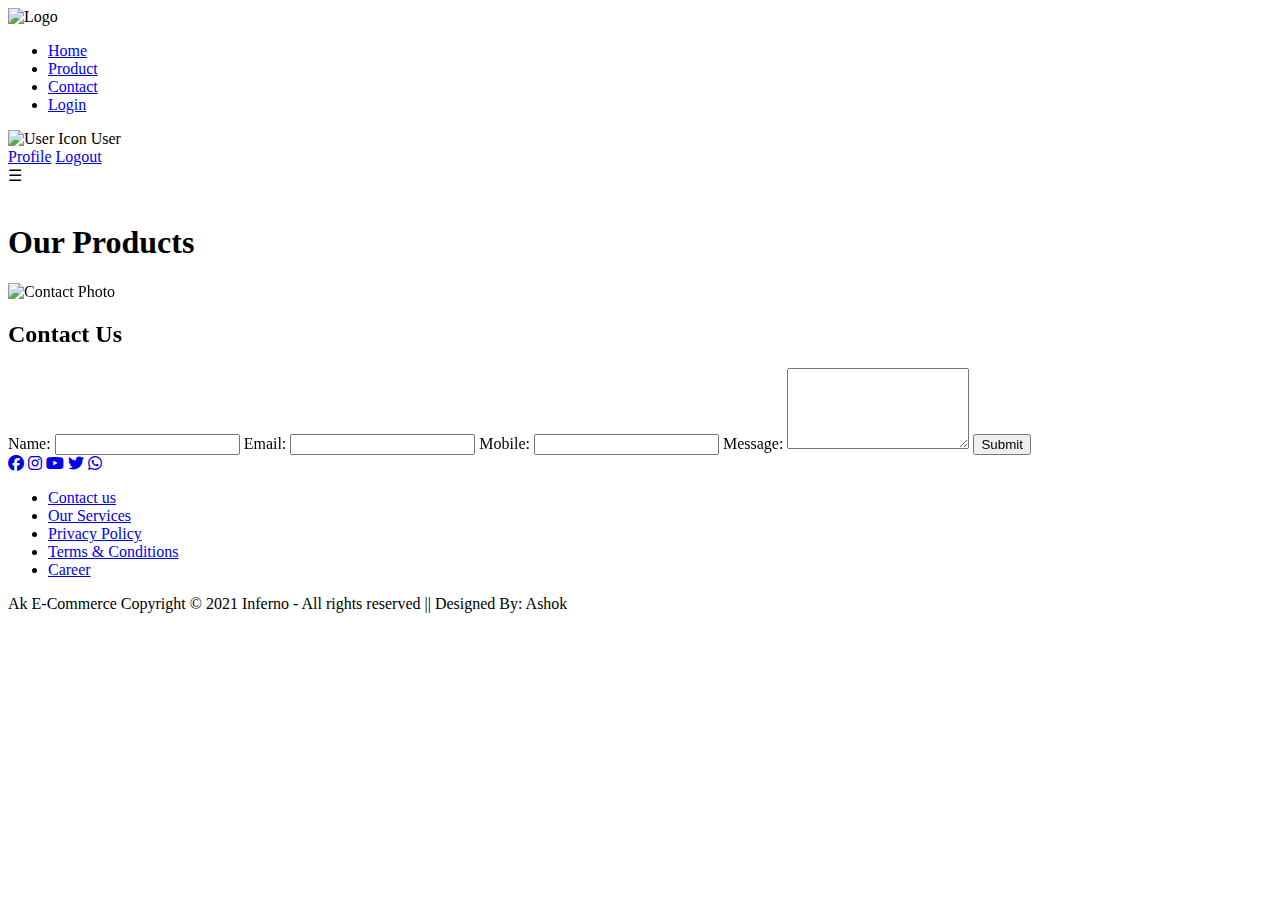
==== home.html @ 2c0a8b4c "homepage" ====
<!DOCTYPE html>
<html lang="en">
  <head>
    <meta charset="UTF-8" />
    <meta name="viewport" content="width=device-width, initial-scale=1.0" />
    <title>Home</title>
    <link
      rel="stylesheet"
      href="https://cdnjs.cloudflare.com/ajax/libs/font-awesome/6.4.0/css/all.min.css"
    />
    <link rel="stylesheet" href="home.css" />
    <script src="https://cdnjs.cloudflare.com/ajax/libs/axios/1.2.1/axios.min.js"></script>
    <link rel="stylesheet" href="https://unpkg.com/aos@next/dist/aos.css" />
  </head>
  <body>
    <nav>
      <div class="div_logo">
        <img src="image/akk.png" alt="Logo" />
      </div>
      <div class="div_ul">
        <ul>
          <li><a href="#">Home</a></li>
          <li><a href="#">Product</a></li>
          <li><a href="#">Contact</a></li>
          <li><a href="index.html">Login</a></li>
        </ul>
      </div>
      <div class="user">
        <img src="./image/icon11.png" alt="User Icon" />
        <span id="username">User</span>
        <div class="dropdown">
          <a href="#">Profile</a>
          <a href="#" id="logout">Logout</a>
        </div>
      </div>
      <div class="div_span">
        <span>&#9776;</span>
      </div>
    </nav>
    <section>
      <div class="hero_div">
        <img
          class="mySlides"
          src="https://learnwptech.com/wp-content/uploads/2020/06/Best-eCommerce-WordPress-theme-for-your-store.jpg"
          width="100%"
          alt=""
        />
        <img
          class="mySlides"
          src="https://webtors.com/wp-content/uploads/2020/12/blogs.jpg"
          width="100%"
          alt=""
        />
        <!-- <img class="mySlides" src="https://s.tmimgcdn.com/scr/800x500/236500/hero-header-section-template-for-fashion-shopping-website-ui-elements_236506-original.jpg" width="100%" alt=""> -->
        <!-- <img class="mySlides" src="https://thumbs.dreamstime.com/b/e-commerce-online-shopping-business-technology-concept-screen-e-commerce-online-shopping-business-technology-concept-screen-207950081.jpg" width="100%" alt=""> -->
      </div>
    </section>

    <h1>Our Products</h1>
     <div id="container" data-aos="zoom-in">
      <div id="cont" ></div>
    </div> 

    <div class="contact-container" data-aos="zoom-in">
      <aside class="photo-aside">
        <img src="./image/ecommerce.webp" alt="Contact Photo" />
      </aside>
      <div class="contact-form-container" data-aos="zoom-in">
        <form class="contact-form">
          <h2>Contact Us</h2>
          <label for="name">Name:</label>
          <input type="text" id="name" name="name" required />

          <label for="email">Email:</label>
          <input type="email" id="email" name="email" required />
          <label for="tel">Mobile:</label>
          <input type="tel" id="mobile" name="mobile" required />

          <label for="message">Message:</label>
          <textarea id="message" name="message" rows="5" required></textarea>

          <button type="submit">Submit</button>
        </form>
      </div>
    </div>
    <footer>
      <div class="footer">
        <div class="row">
          <a href="#"><i class="fab fa-facebook"></i></a>
          <a href="#"><i class="fab fa-instagram"></i></a>
          <a href="#"><i class="fab fa-youtube"></i></a>
          <a href="#"><i class="fab fa-twitter"></i></a>
          <a href="#"><i class="fab fa-whatsapp"></i></a>
        </div>

        <div class="row">
          <ul>
            <li><a href="#">Contact us</a></li>
            <li><a href="#">Our Services</a></li>
            <li><a href="#">Privacy Policy</a></li>
            <li><a href="#">Terms & Conditions</a></li>
            <li><a href="#">Career</a></li>
          </ul>
        </div>

        <div class="row">
          Ak E-Commerce Copyright © 2021 Inferno - All rights reserved ||
          Designed By: Ashok
        </div>
      </div>
    </footer>
    <script src="https://unpkg.com/aos@next/dist/aos.js"></script>
    <script>
      AOS.init({
        duration: 1000,
        offset: 100,
      });
    </script>
    <script src="./home.js"></script>
  </body>
</html>
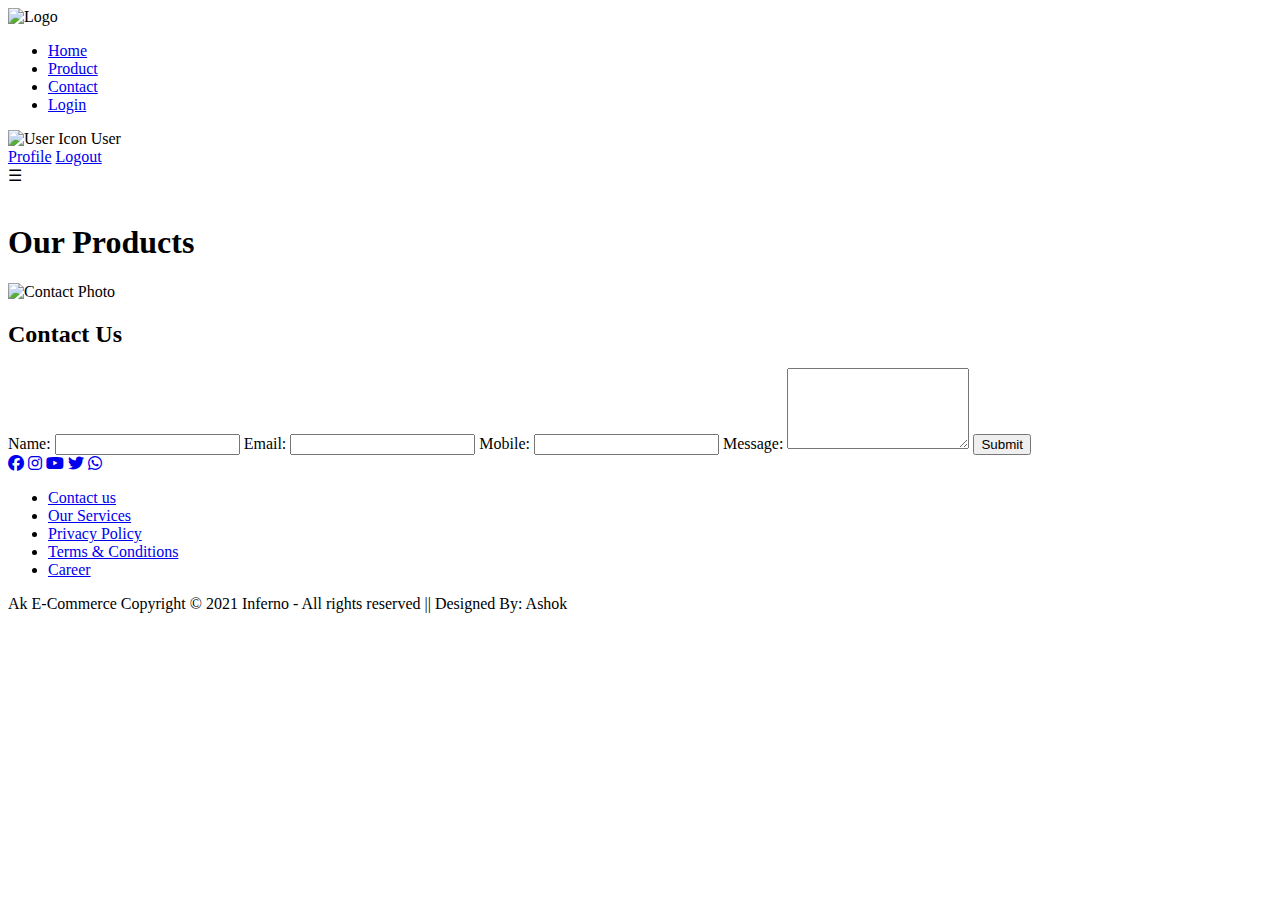
==== commit ec8386e2: "update" ====
--- a/home.html
+++ b/home.html
@@ -51,21 +51,21 @@
           width="100%"
           alt=""
         />
-        <!-- <img class="mySlides" src="https://s.tmimgcdn.com/scr/800x500/236500/hero-header-section-template-for-fashion-shopping-website-ui-elements_236506-original.jpg" width="100%" alt=""> -->
+        <img class="mySlides" src="https://images.vexels.com/media/users/3/194698/raw/34d9aa618f832510ce7290b4f183484a-shop-online-slider-template.jpg" width="100%" alt=""> 
         <!-- <img class="mySlides" src="https://thumbs.dreamstime.com/b/e-commerce-online-shopping-business-technology-concept-screen-e-commerce-online-shopping-business-technology-concept-screen-207950081.jpg" width="100%" alt=""> -->
       </div>
     </section>
 
     <h1>Our Products</h1>
-     <div id="container" data-aos="zoom-in">
+     <div id="container" data-aos="zoom-in"  >
       <div id="cont" ></div>
     </div> 
 
-    <div class="contact-container" data-aos="zoom-in">
+    <div class="contact-container">
       <aside class="photo-aside">
         <img src="./image/ecommerce.webp" alt="Contact Photo" />
       </aside>
-      <div class="contact-form-container" data-aos="zoom-in">
+      <div class="contact-form-container" >
         <form class="contact-form">
           <h2>Contact Us</h2>
           <label for="name">Name:</label>
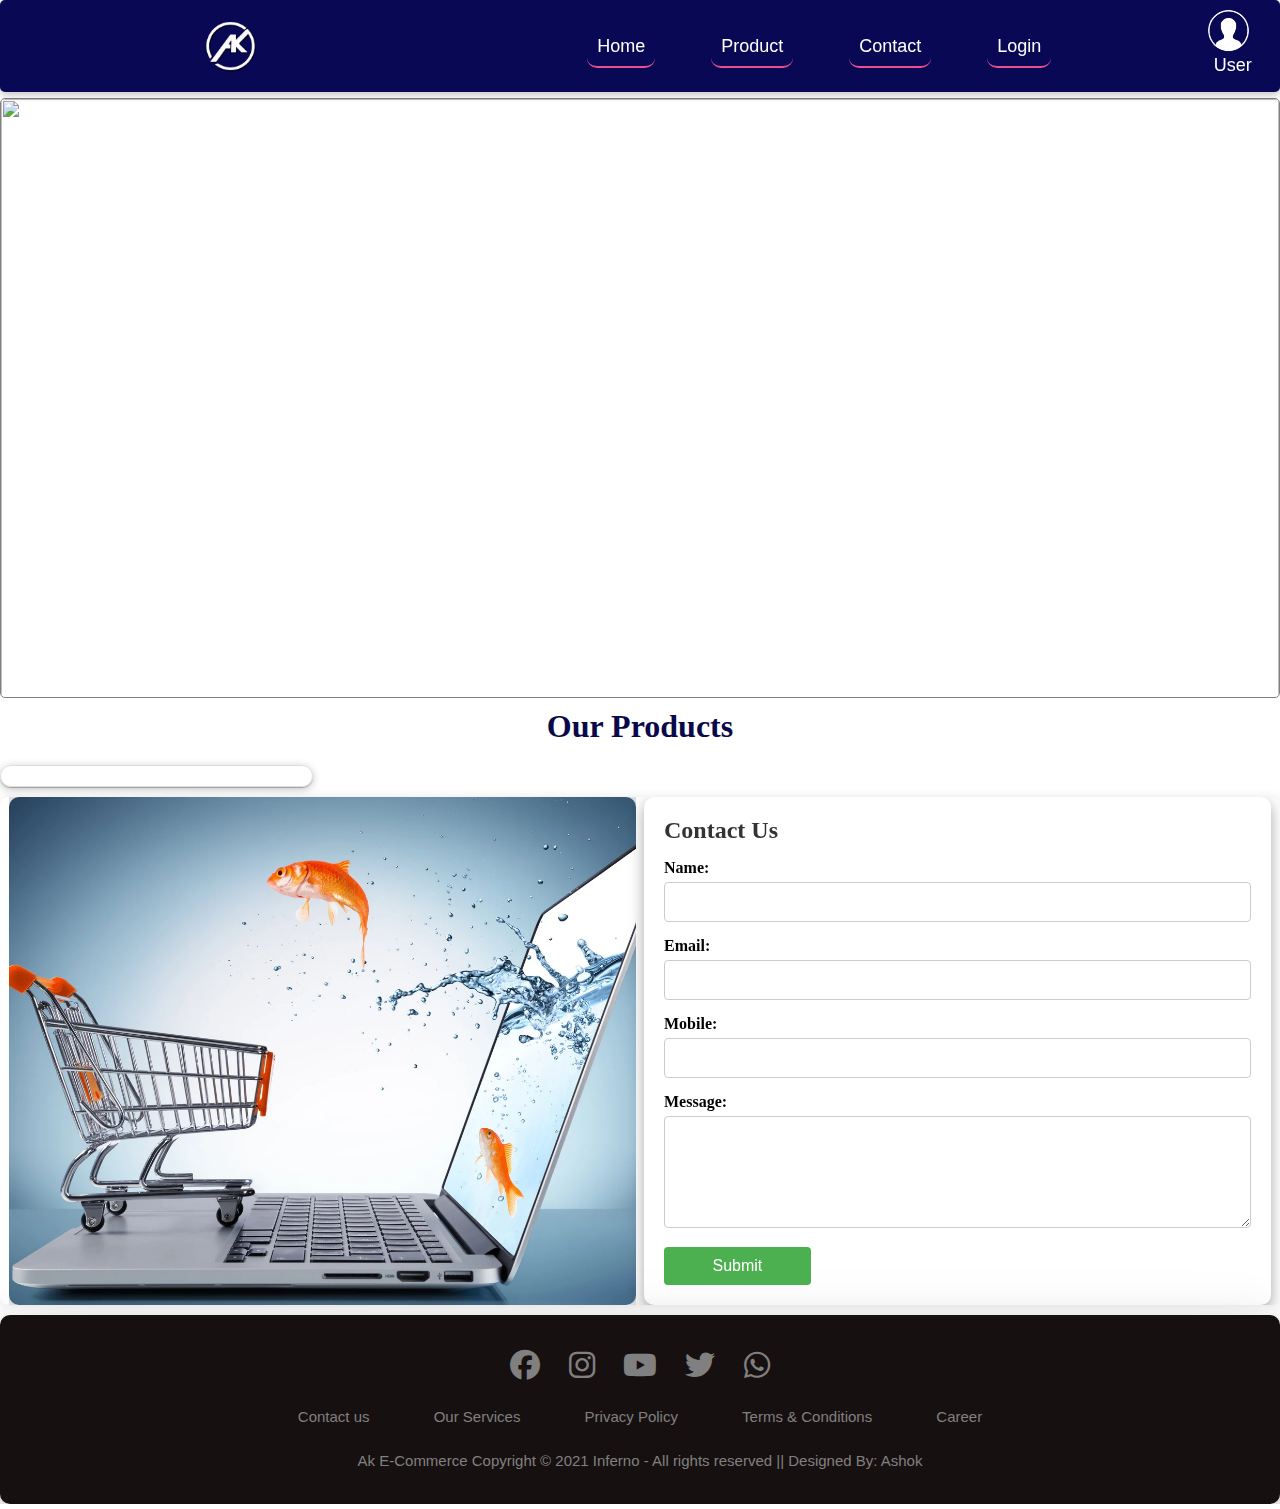
==== commit cd592331: "task complete" ====
--- a/home.html
+++ b/home.html
@@ -30,7 +30,7 @@
         <span id="username">User</span>
         <div class="dropdown">
           <a href="#">Profile</a>
-          <a href="#" id="logout">Logout</a>
+          <a href="thank.html" id="logout">Logout</a>
         </div>
       </div>
       <div class="div_span">
@@ -61,11 +61,11 @@
       <div id="cont" ></div>
     </div> 
 
-    <div class="contact-container">
-      <aside class="photo-aside">
+    <div class="contact-container" >
+      <aside class="photo-aside" data-aos="flip-up">
         <img src="./image/ecommerce.webp" alt="Contact Photo" />
       </aside>
-      <div class="contact-form-container" >
+      <div class="contact-form-container"data-aos="flip-up" >
         <form class="contact-form">
           <h2>Contact Us</h2>
           <label for="name">Name:</label>
--- a/home.css
+++ b/home.css
@@ -0,0 +1,451 @@
+* {
+    box-sizing: border-box;
+    margin: 0;
+    padding: 0;
+  }
+  nav {
+    width: 100%;
+    margin: auto;
+    display: flex;
+    justify-content: space-around;
+    border-radius: 5px;
+    background-color: rgb(8, 8, 84);
+    box-shadow: rgba(0, 0, 0, 0.24) 0px 3px 8px;
+    position: sticky;
+    top: 0;
+    z-index: 5;
+  }
+  .div_logo {
+    width: 25%;
+    display: flex;
+    justify-content: center;
+    margin: auto;
+  }
+  .div_logo img {
+    width: 35%;
+    margin: 5px;
+  }
+  .div_ul {
+    width: 45%;
+    margin: auto;
+  }
+  .div_ul ul {
+    display: flex;
+    justify-content: space-evenly;
+    list-style: none;
+    font-size: 18px;
+    color: rgb(55, 55, 70);
+  }
+  .div_ul a {
+    border-bottom: 2px solid rgb(240, 170, 170);
+    border-color: rgb(235, 77, 145);
+    border-radius: 10px;
+    text-decoration: none;
+    color: white;
+    padding: 10px;
+    font-family: "Segoe UI", Tahoma, Geneva, Verdana, sans-serif;
+    font-weight: 500;
+    transition: color 0.3s ease-in-out, background-color 0.3s ease-in-out,
+      transform 0.3s ease-in-out;
+    border-radius: 10px;
+  }
+  a:hover,
+  i:hover {
+    color: blue;
+    background-color: rgb(246, 250, 252);
+    transform: scale(1.1);
+  }
+  .user span {
+    font-family: "Segoe UI", Tahoma, Geneva, Verdana, sans-serif;
+    font-weight: 500;
+    font-size: 18px;
+    margin-left: 8px;
+    margin-top: 0px;
+    line-height: 0;
+    color: white;
+  }
+  .user {
+    width: 8%;
+    display: flex;
+    flex-direction: column;
+    /* border: 1px solid red; */
+    align-items: center;
+  }
+  .user img {
+    width: 60%;
+  }
+  .dropdown {
+    display: none;
+    position: absolute;
+    background-color: #f9f9f9;
+    min-width: 160px;
+    box-shadow: 0px 8px 16px 0px rgba(0, 0, 0, 0.2);
+    z-index: 1;
+    top: 80px;
+    right: 60px;
+  }
+  
+  .dropdown a {
+    color: black;
+    padding: 12px 16px;
+    text-decoration: none;
+    display: block;
+  }
+  
+  .dropdown a:hover {
+    cursor: pointer;
+    background-color: #a7dff3;
+  }
+  
+  .user:hover .dropdown {
+    display: block;
+  }
+  .div_span {
+    width: 20%;
+    font-size: 40px;
+    margin: auto;
+    text-align: center;
+    font-weight: bold;
+    display: none;
+  }
+  .hero_div {
+    width: 100%;
+    margin-top: 6px;
+    overflow: hidden;
+  }
+  .hero_div img {
+    margin: auto;
+    border-radius: 5px;
+    width: 100%;
+    background-size: cover;
+    height: 600px;
+    border: 1px solid gray;
+    transition: transform 1s ease-in-out;
+  }
+  .hero_div img:hover,
+  .photo-aside img:hover {
+    transform: scale(1.05);
+  }
+  .mySlides {
+    display: none;
+  }
+  h1{
+      color: rgb(9, 9, 74);
+      text-align: center;
+      margin-top: 10px;
+  }
+  
+  #container {
+    width: 100%;
+    display: grid;
+    grid-template-columns: repeat(4, 1fr);
+    gap: 10px;
+  }
+  #container div {
+    margin-top: 20px;
+    padding: 10px;
+    border: 1px solid #ddd;
+    text-align: center;
+    /* overflow: hidden; */
+    border-radius: 15px;
+    box-shadow: rgba(0, 0, 0, 0.25) 0px 0.0625em 0.0625em,
+      rgba(0, 0, 0, 0.25) 0px 0.125em 0.5em,
+      rgba(255, 255, 255, 0.1) 0px 0px 0px 1px inset;
+    transition: 0.6s ease-in-out;
+  }
+  #container img {
+    width: 40%;
+    height: 22vh;
+  }
+  #add {
+    background-color: #0f8715;
+    padding: 10px;
+    margin: 20px;
+    border: none;
+    border-radius: 5px;
+    color: white;
+    width: 30%;
+  }
+  #add:hover{
+      background-color: #08610c;
+      cursor: pointer;
+  }
+  #buy {
+    background-color: red;
+    padding: 10px;
+    margin: 10px;
+    border: none;
+    border-radius: 5px;
+    color: white;
+    width: 30%;
+  }
+  #buy:hover{
+      cursor: pointer;
+      background-color: #910b0b;
+  }
+  #container div:hover {
+    background-color: rgb(222, 240, 247);
+    transform: scale(1.025);
+    cursor: pointer;
+  }
+  .contact-container {
+    display: flex;
+    justify-content: space-evenly;
+    flex-wrap: wrap;
+    background-color: #fff;
+    border-radius: 8px;
+    box-shadow: 0 0 10px rgba(0, 0, 0, 0.1);
+    overflow: hidden;
+    width: 100%;
+    margin-top: 10px;
+  }
+  .photo-aside {
+    width: 49%;
+    overflow: hidden;
+    background-color: #ddd;
+  }
+  
+  .photo-aside img {
+    width: 100%;
+    height: 100%;
+    border-radius: 10px;
+    object-fit: cover;
+    transition: transform 1s ease-in-out;
+  }
+  
+  .contact-form-container {
+    border-radius: 10px;
+    box-shadow: rgba(0, 0, 0, 0.35) 0px 5px 15px;
+    padding: 20px;
+    width: 49%;
+  }
+  
+  .contact-form h2 {
+    margin-bottom: 15px;
+    color: #333;
+  }
+  
+  .contact-form label {
+    display: block;
+    margin-bottom: 5px;
+    font-weight: bold;
+  }
+  
+  .contact-form input,
+  .contact-form textarea {
+    width: 100%;
+    padding: 10px;
+    margin-bottom: 15px;
+    border: 1px solid #ccc;
+    border-radius: 4px;
+    font-size: 16px;
+  }
+  
+  .contact-form button {
+    background-color: #4caf50;
+    color: #fff;
+    width: 25%;
+    padding: 10px 20px;
+    border: none;
+    border-radius: 4px;
+    cursor: pointer;
+    font-size: 16px;
+  }
+  
+  .contact-form button:hover {
+    background-color: #0f8715;
+  }
+  
+  .footer {
+    background: #171010;
+    padding: 15px;
+    border-radius: 10px;
+    margin-top: 10px;
+    font-family: "Play", sans-serif;
+    text-align: center;
+    /* box-shadow: rgba(0, 0, 0, 0.24) 0px 3px 8px; */
+    box-shadow: rgba(17, 17, 26, 0.1) 0px 8px 24px,
+      rgba(17, 17, 26, 0.1) 0px 16px 56px, rgba(17, 17, 26, 0.1) 0px 24px 80px;
+  }
+  
+  .footer .row {
+    margin: 1%;
+    padding: 0.6%;
+    color: gray;
+    font-size: 15px;
+  }
+  
+  .footer .row a {
+    text-decoration: none;
+    color: gray;
+    transition: 0.5s;
+  }
+  
+  .footer .row a:hover,
+  .footer .row i:hover {
+    color: #fff;
+    background-color: transparent;
+  }
+  
+  .footer .row ul li {
+    display: inline-block;
+    margin: 0px 30px;
+  }
+  
+  .footer .row a i {
+    font-size: 2em;
+    margin: 0% 1%;
+  }
+  @media screen and (min-width: 200px) and (max-width: 768px) {
+    .div_logo {
+      width: 30%;
+      margin-left: 4%;
+    }
+    .div_ul {
+      display: none;
+    }
+    .div_logo img {
+      width: 100%;
+      width: 65%;
+    }
+    .div_span {
+      width: 20%;
+      color: white;
+      display: block;
+    }
+    .div_span:hover {
+      color: blue;
+      cursor: pointer;
+    }
+    .user {
+      width: 10%;
+    }
+    .user img {
+      margin-top: 15px;
+      width: 80%;
+    }
+    .dropdown {
+      top: 60px;
+      right: 130px;
+    }
+  
+    .hero_div img {
+      height: 400px;
+    }
+    #container {
+      grid-template-columns: repeat(1, 1fr);
+    }
+    #container div {
+      width: 96%;
+     margin: auto;
+    }
+    .contact-container {
+      display: block;
+    }
+  
+    .photo-aside {
+      width: 98%;
+      margin: auto;
+    }
+    .contact-form-container {
+      margin: auto;
+      width: 98%;
+    }
+    .contact-form h2 {
+      text-align: center;
+    }
+    .contact-form button {
+      width: 40%;
+      margin-left: 30%;
+    }
+    .footer {
+      padding: 10px;
+    }
+  
+    .footer .row {
+      width: 100%;
+      font-size: 15px;
+    }
+  
+    .footer .row ul li {
+      display: block;
+      margin: 10px;
+    }
+  
+    .footer .row a i {
+      font-size: 2em;
+      margin: 10px;
+    }
+  }
+  
+  @media screen and (min-width: 769px) and (max-width: 1024px) {
+    .div_ul {
+      display: none;
+    }
+    .div_logo img {
+      width: 60%;
+    }
+    .div_span {
+      width: 20%;
+      color: white;
+      display: block;
+    }
+    .user {
+      width: 10%;
+    }
+    .user img {
+      margin-top: 15px;
+      width: 80%;
+    }
+    .dropdown {
+      width: 100px;
+      top: 70px;
+      right: 220px;
+    }
+    .hero_div img {
+      height: 400px;
+    }
+    #container {
+      grid-template-columns: repeat(2, 1fr);
+      padding: 10px;
+    }
+  
+    .contact-container {
+      display: block;
+    }
+  
+    .photo-aside {
+      width: 98%;
+      margin: auto;
+    }
+    .contact-form-container {
+      margin: auto;
+      width: 98%;
+    }
+    .contact-form h2 {
+      text-align: center;
+    }
+    .contact-form button {
+      width: 40%;
+      margin-left: 30%;
+    }
+    .footer {
+      padding: 10px;
+    }
+  
+    .footer .row {
+      width: 100%;
+      font-size: 15px;
+    }
+  
+    .footer .row ul li {
+      display: block;
+      margin: 10px;
+    }
+  
+    .footer .row a i {
+      font-size: 2em;
+      margin: 15px;
+    }
+  }
+  